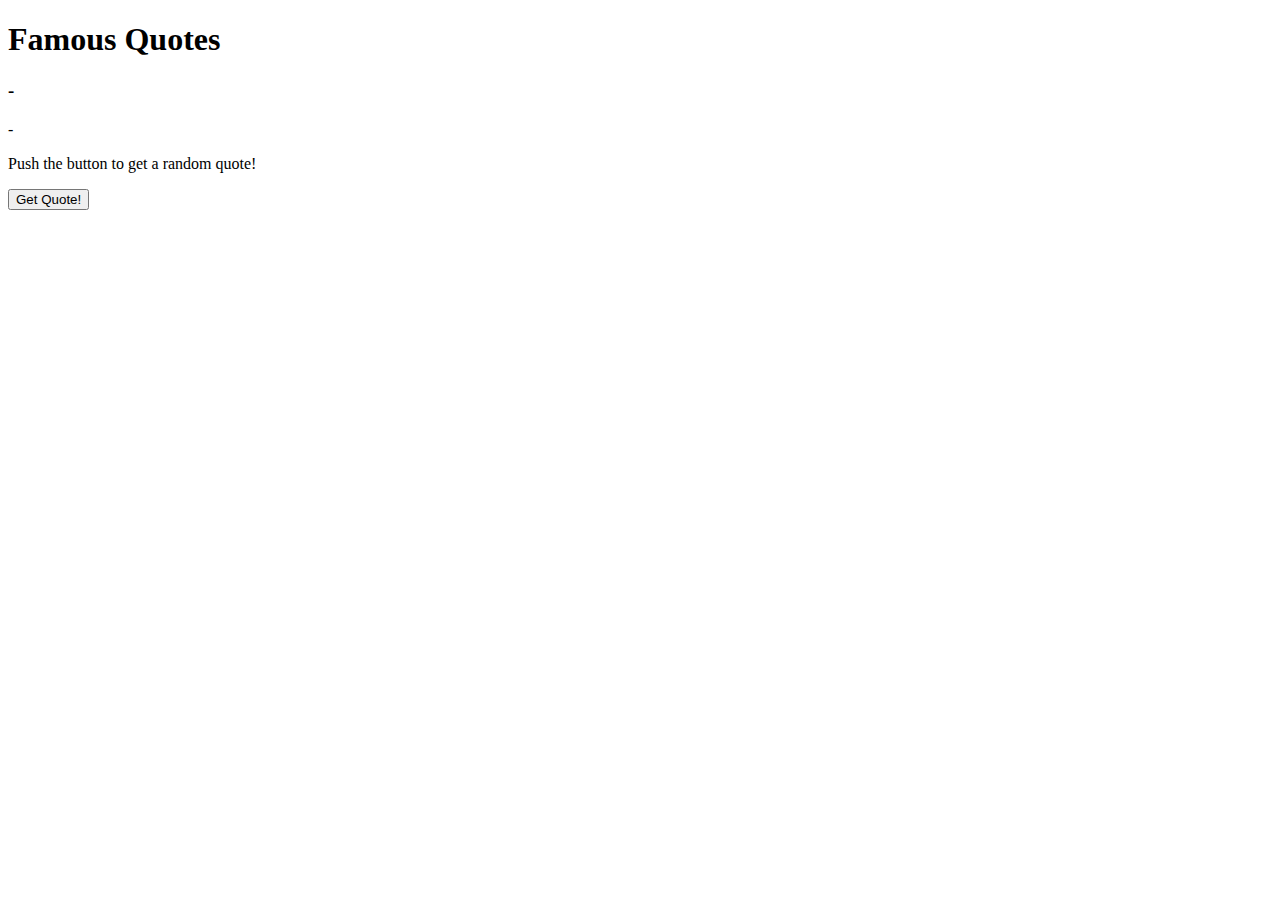
==== Quote Generator/index.html @ d925f8fc "Create index.html" ====
<!DOCTYPE html>
<!-- Quote Generator -->

<html lang="en">
<head>
<title>Quote Generator</title>
<meta charset="utf-8">
<meta name="viewport" content="width=device-width, initial-scale=1">
<link rel="stylesheet" href="style.css">
</head>

<body>
<div class='mainbox'>
	<h1>Famous Quotes</h1>
	<div id='quote'>
	<h3>-</h3>
	</div>
	<div id='author'>-
	</div>
	<p>Push the button to get a random quote!</p>
	<button type="button" class="qBtn">
	Get Quote!</button>
	

</div>

<script src="script.js"></script>

</body>

</html>
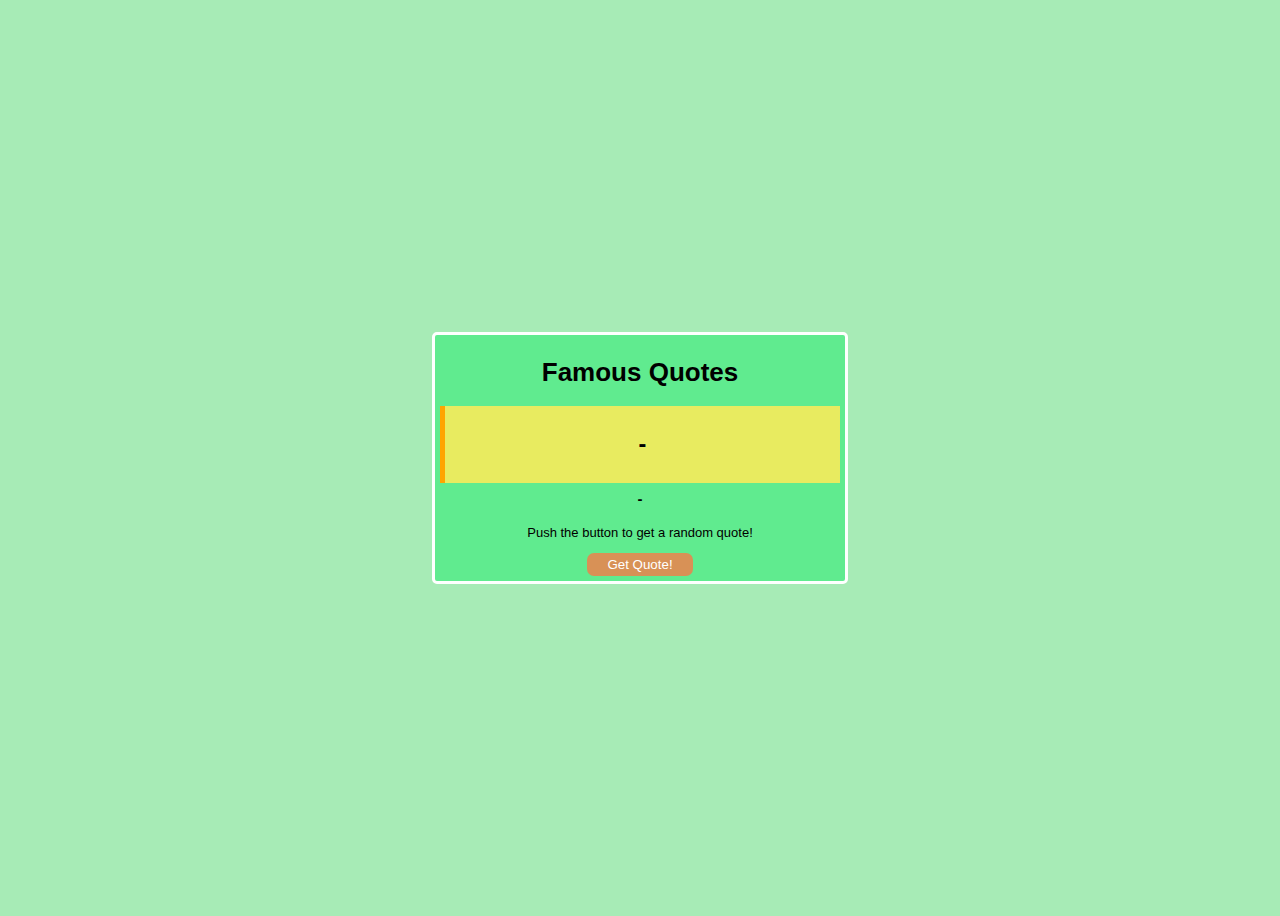
==== commit d22df69d: "Update index.html" ====
--- a/Quote Generator/index.html
+++ b/Quote Generator/index.html
@@ -10,19 +10,18 @@
 </head>
 
 <body>
-<div class='mainbox'>
-	<h1>Famous Quotes</h1>
-	<div id='quote'>
-	<h3>-</h3>
+	<div class='mainbox'>
+		<h1>Famous Quotes</h1>
+		<div id='quote'>
+			<h3>-</h3>
+		</div>
+			<div id='author'>-
+		</div>
+		<p>Push the button to get a random quote!</p>
+		<button type="button" class="qBtn">Get Quote!</button>
+
+
 	</div>
-	<div id='author'>-
-	</div>
-	<p>Push the button to get a random quote!</p>
-	<button type="button" class="qBtn">
-	Get Quote!</button>
-	
-
-</div>
 
 <script src="script.js"></script>
 
--- a/Quote Generator/style.css
+++ b/Quote Generator/style.css
@@ -0,0 +1,57 @@
+*{
+	font-family: Arial;
+}
+body{
+	min-height:100vh;
+	display: flex;
+	justify-content: center;
+	align-items: center;
+	background: #a7ebb6;
+	font-size: 13px;
+}
+
+.mainbox{
+	border: 3px solid white;
+	padding: 5px;
+	text-align: center;
+	border-radius: 5px;
+	/* min-width: 400px; */
+	width: 400px;
+	min-height: 200px;
+	background: #60EB8F;
+}
+
+
+.qBtn{
+	border: none;
+	color: #fff;
+	background: #d89156;
+	border-radius: 7px;
+	cursor: pointer;
+	padding: 4px 20px 4px 20px;
+}
+
+.qBtn:hover{
+	color: #ffd000;
+}
+
+#quote{
+	/* border: 2px solid orange; */
+	border-left: 5px solid orange;
+	min-height: 20px;
+	margin-bottom: 5px;
+	padding: 2px;
+	background: #E8EB60;
+	font-size: 20px;
+}
+
+#author{
+	/* border-left: 5px solid orange; */
+	min-height: 20px;
+	padding: 2px;
+	text-transform: capitalize;
+	font-weight: bold;
+	font-size: 15px;
+	/* color: black; */
+	/* background: #64F56C; */
+}